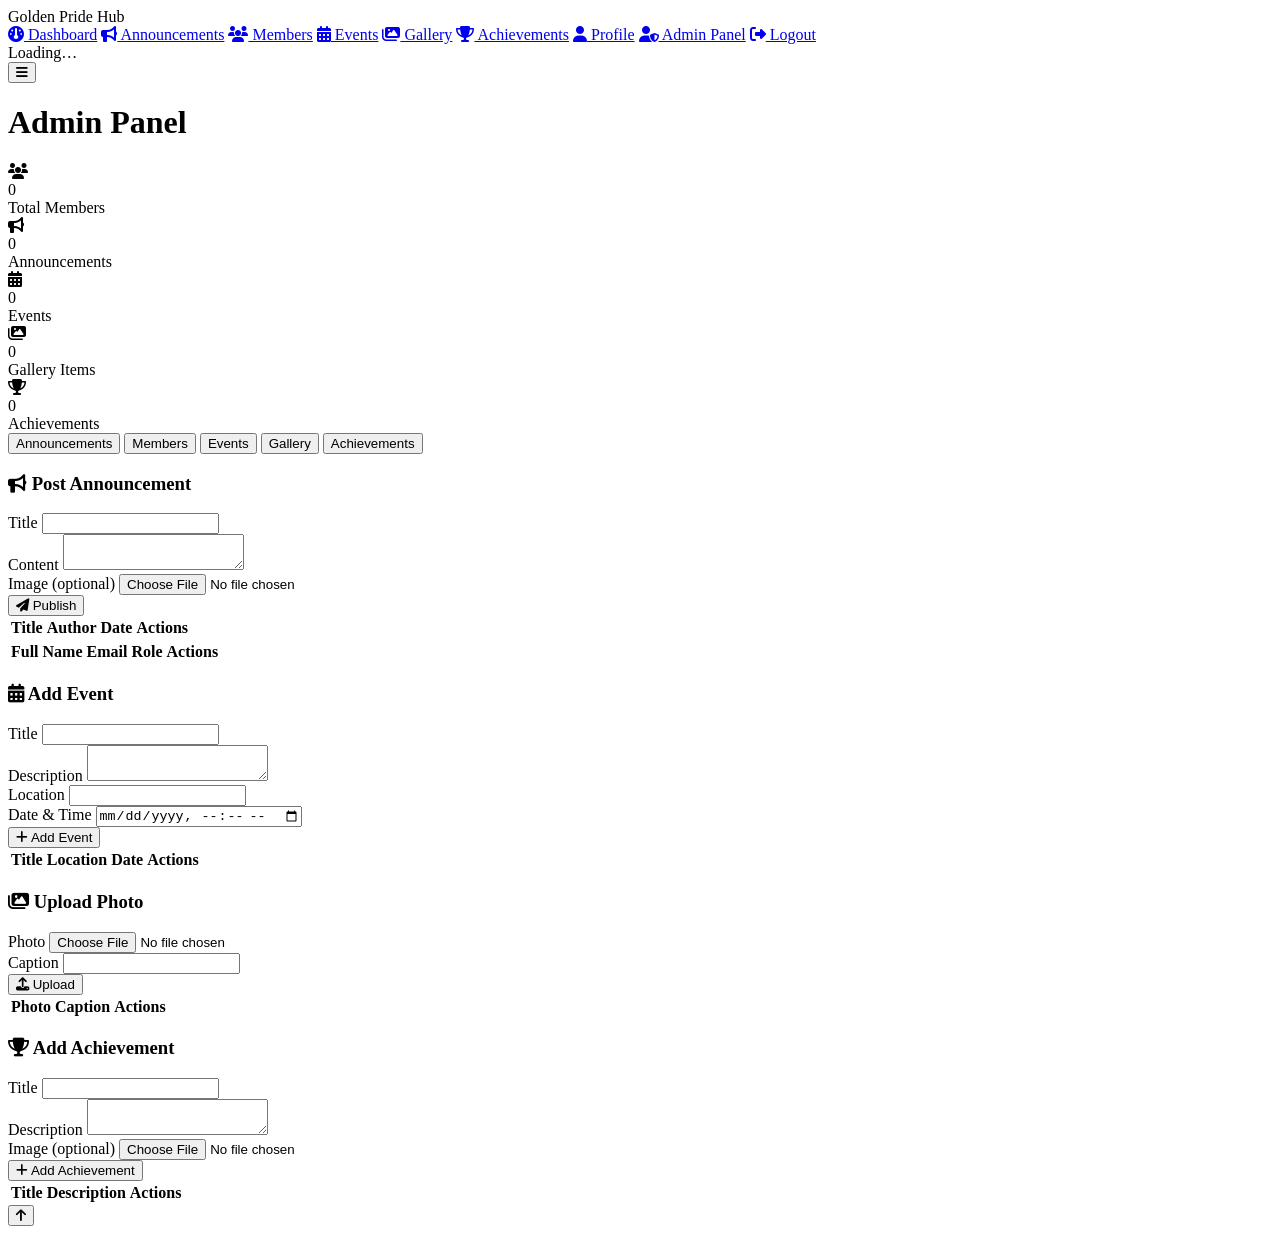
==== admin.html @ 1499ca8a "Add files via upload" ====
<!DOCTYPE html>
<html lang="en">
<head>
  <meta charset="UTF-8">
  <meta name="viewport" content="width=device-width, initial-scale=1.0">
  <title>Admin Panel | Golden Pride Hub</title>

  <link rel="icon" href="assets/logo.png">
  <link rel="manifest" href="manifest.json">
  <meta name="theme-color" content="#ffd700">
  <link rel="stylesheet" href="css/style.css">
  <link rel="stylesheet" href="css/dashboard.css">
  <link rel="stylesheet" href="css/admin.css">
  <link rel="stylesheet" href="css/responsive.css">
  <link rel="stylesheet" href="css/modern-v42.css">
  <link rel="stylesheet" href="https://cdnjs.cloudflare.com/ajax/libs/font-awesome/6.5.1/css/all.min.css">
</head>
<!-- data-auth="admin" restricts this page to users with role "admin" -->
<body data-auth="admin" class="admin-page">

  <div id="loading-screen"><div class="spinner"></div></div>

  <div class="app-layout">
    <aside class="sidebar">
      <div class="sidebar-brand">
        <img src="assets/logo.png" alt="logo" onerror="this.style.display='none'">
        <span>Golden Pride Hub</span>
      </div>
      <nav class="sidebar-nav">
        <a href="dashboard.html"><i class="fa-solid fa-gauge"></i> Dashboard</a>
        <a href="announcements.html"><i class="fa-solid fa-bullhorn"></i> Announcements</a>
        <a href="members.html"><i class="fa-solid fa-users"></i> Members</a>
        <a href="events.html"><i class="fa-solid fa-calendar-days"></i> Events</a>
        <a href="gallery.html"><i class="fa-solid fa-images"></i> Gallery</a>
        <a href="achievements.html"><i class="fa-solid fa-trophy"></i> Achievements</a>
        <a href="profile.html"><i class="fa-solid fa-user"></i> Profile</a>
        <a href="admin.html" class="active admin-only"><i class="fa-solid fa-user-shield"></i> Admin Panel</a>
        <a href="#" id="logout-btn"><i class="fa-solid fa-right-from-bracket"></i> Logout</a>
      </nav>
      <div class="sidebar-user">
        <div class="avatar-circle user-avatar-initials"></div>
        <div class="sidebar-user-info">
          <span class="user-fullname">Loading…</span>
          <span class="user-role-badge badge-member"></span>
        </div>
      </div>
    </aside>

    <main class="main-content">
      <div class="topbar">
        <button class="sidebar-toggle" aria-label="Toggle sidebar"><i class="fa-solid fa-bars"></i></button>
        <h1>Admin Panel</h1>
      </div>

      <!-- Statistics -->
      <div class="stats-grid">
        <div class="stat-card glass">
          <div class="stat-icon"><i class="fa-solid fa-users"></i></div>
          <div><div class="stat-value" id="admin-stat-users">0</div><div class="stat-label">Total Members</div></div>
        </div>
        <div class="stat-card glass">
          <div class="stat-icon"><i class="fa-solid fa-bullhorn"></i></div>
          <div><div class="stat-value" id="admin-stat-announcements">0</div><div class="stat-label">Announcements</div></div>
        </div>
        <div class="stat-card glass">
          <div class="stat-icon"><i class="fa-solid fa-calendar-days"></i></div>
          <div><div class="stat-value" id="admin-stat-events">0</div><div class="stat-label">Events</div></div>
        </div>
        <div class="stat-card glass">
          <div class="stat-icon"><i class="fa-solid fa-images"></i></div>
          <div><div class="stat-value" id="admin-stat-gallery">0</div><div class="stat-label">Gallery Items</div></div>
        </div>
        <div class="stat-card glass">
          <div class="stat-icon"><i class="fa-solid fa-trophy"></i></div>
          <div><div class="stat-value" id="admin-stat-achievements">0</div><div class="stat-label">Achievements</div></div>
        </div>
      </div>

      <!-- Tabs -->
      <div class="admin-tabs">
        <button class="admin-tab active" data-target="tab-announcements">Announcements</button>
        <button class="admin-tab" data-target="tab-users">Members</button>
        <button class="admin-tab" data-target="tab-events">Events</button>
        <button class="admin-tab" data-target="tab-gallery">Gallery</button>
        <button class="admin-tab" data-target="tab-achievements">Achievements</button>
      </div>

      <!-- Announcements Tab -->
      <section id="tab-announcements" class="admin-panel active">
        <div class="admin-layout">
          <form id="announcement-form" class="admin-form-card glass">
            <h3><i class="fa-solid fa-bullhorn text-gold"></i> Post Announcement</h3>
            <input type="hidden" id="announcement-id">
            <div class="form-group">
              <label for="announcement-title">Title</label>
              <input type="text" id="announcement-title" required>
            </div>
            <div class="form-group">
              <label for="announcement-content">Content</label>
              <textarea id="announcement-content" required></textarea>
            </div>
            <div class="form-group">
              <label for="announcement-image">Image (optional)</label>
              <input type="file" id="announcement-image" accept="image/*">
              <img id="announcement-image-preview" style="display:none; max-width:100%; margin-top:10px; border-radius:8px;">
            </div>
            <button type="submit" class="btn btn-primary btn-block">
              <i class="fa-solid fa-paper-plane"></i> Publish
            </button>
          </form>

          <div class="table-card glass">
            <table class="data-table">
              <thead>
                <tr><th>Title</th><th>Author</th><th>Date</th><th>Actions</th></tr>
              </thead>
              <tbody id="admin-announcements-table"></tbody>
            </table>
          </div>
        </div>
      </section>

      <!-- Users Tab -->
      <section id="tab-users" class="admin-panel">
        <div class="table-card glass">
          <table class="data-table">
            <thead>
              <tr><th>Full Name</th><th>Email</th><th>Role</th><th>Actions</th></tr>
            </thead>
            <tbody id="admin-users-table"></tbody>
          </table>
        </div>
      </section>

      <!-- Events Tab -->
      <section id="tab-events" class="admin-panel">
        <div class="admin-layout">
          <form id="event-form" class="admin-form-card glass">
            <h3><i class="fa-solid fa-calendar-days text-gold"></i> Add Event</h3>
            <div class="form-group">
              <label for="event-title">Title</label>
              <input type="text" id="event-title" required>
            </div>
            <div class="form-group">
              <label for="event-description">Description</label>
              <textarea id="event-description"></textarea>
            </div>
            <div class="form-group">
              <label for="event-location">Location</label>
              <input type="text" id="event-location">
            </div>
            <div class="form-group">
              <label for="event-date">Date &amp; Time</label>
              <input type="datetime-local" id="event-date" required>
            </div>
            <button type="submit" class="btn btn-primary btn-block">
              <i class="fa-solid fa-plus"></i> Add Event
            </button>
          </form>

          <div class="table-card glass">
            <table class="data-table">
              <thead>
                <tr><th>Title</th><th>Location</th><th>Date</th><th>Actions</th></tr>
              </thead>
              <tbody id="admin-events-table"></tbody>
            </table>
          </div>
        </div>
      </section>

      <!-- Gallery Tab -->
      <section id="tab-gallery" class="admin-panel">
        <div class="admin-layout">
          <form id="gallery-form" class="admin-form-card glass">
            <h3><i class="fa-solid fa-images text-gold"></i> Upload Photo</h3>
            <div class="form-group">
              <label for="gallery-image">Photo</label>
              <input type="file" id="gallery-image" accept="image/*" required>
              <img id="gallery-image-preview" style="display:none; max-width:100%; margin-top:10px; border-radius:8px;">
            </div>
            <div class="form-group">
              <label for="gallery-caption">Caption</label>
              <input type="text" id="gallery-caption">
            </div>
            <button type="submit" class="btn btn-primary btn-block">
              <i class="fa-solid fa-upload"></i> Upload
            </button>
          </form>

          <div class="table-card glass">
            <table class="data-table">
              <thead>
                <tr><th>Photo</th><th>Caption</th><th>Actions</th></tr>
              </thead>
              <tbody id="admin-gallery-table"></tbody>
            </table>
          </div>
        </div>
      </section>

      <!-- Achievements Tab -->
      <section id="tab-achievements" class="admin-panel">
        <div class="admin-layout">
          <form id="achievement-form" class="admin-form-card glass">
            <h3><i class="fa-solid fa-trophy text-gold"></i> Add Achievement</h3>
            <div class="form-group">
              <label for="achievement-title">Title</label>
              <input type="text" id="achievement-title" required>
            </div>
            <div class="form-group">
              <label for="achievement-description">Description</label>
              <textarea id="achievement-description"></textarea>
            </div>
            <div class="form-group">
              <label for="achievement-image">Image (optional)</label>
              <input type="file" id="achievement-image" accept="image/*">
              <img id="achievement-image-preview" style="display:none; max-width:100%; margin-top:10px; border-radius:8px;">
            </div>
            <button type="submit" class="btn btn-primary btn-block">
              <i class="fa-solid fa-plus"></i> Add Achievement
            </button>
          </form>

          <div class="table-card glass">
            <table class="data-table">
              <thead>
                <tr><th>Title</th><th>Description</th><th>Actions</th></tr>
              </thead>
              <tbody id="admin-achievements-table"></tbody>
            </table>
          </div>
        </div>
      </section>
    </main>
  </div>

  <button id="scroll-top" aria-label="Scroll to top"><i class="fa-solid fa-arrow-up"></i></button>

  <script src="https://www.gstatic.com/firebasejs/10.12.2/firebase-app-compat.js"></script>
  <script src="https://www.gstatic.com/firebasejs/10.12.2/firebase-auth-compat.js"></script>
  <script src="https://www.gstatic.com/firebasejs/10.12.2/firebase-firestore-compat.js"></script>

  <script src="js/firebase-config.js"></script>
  <script src="js/app.js"></script>
  <script src="js/auth.js"></script>
  <script src="js/dashboard.js"></script>
  <script src="js/presence.js"></script>
  <script src="js/notifications.js"></script>
  <script src="js/admin.js"></script>
</body>
</html>
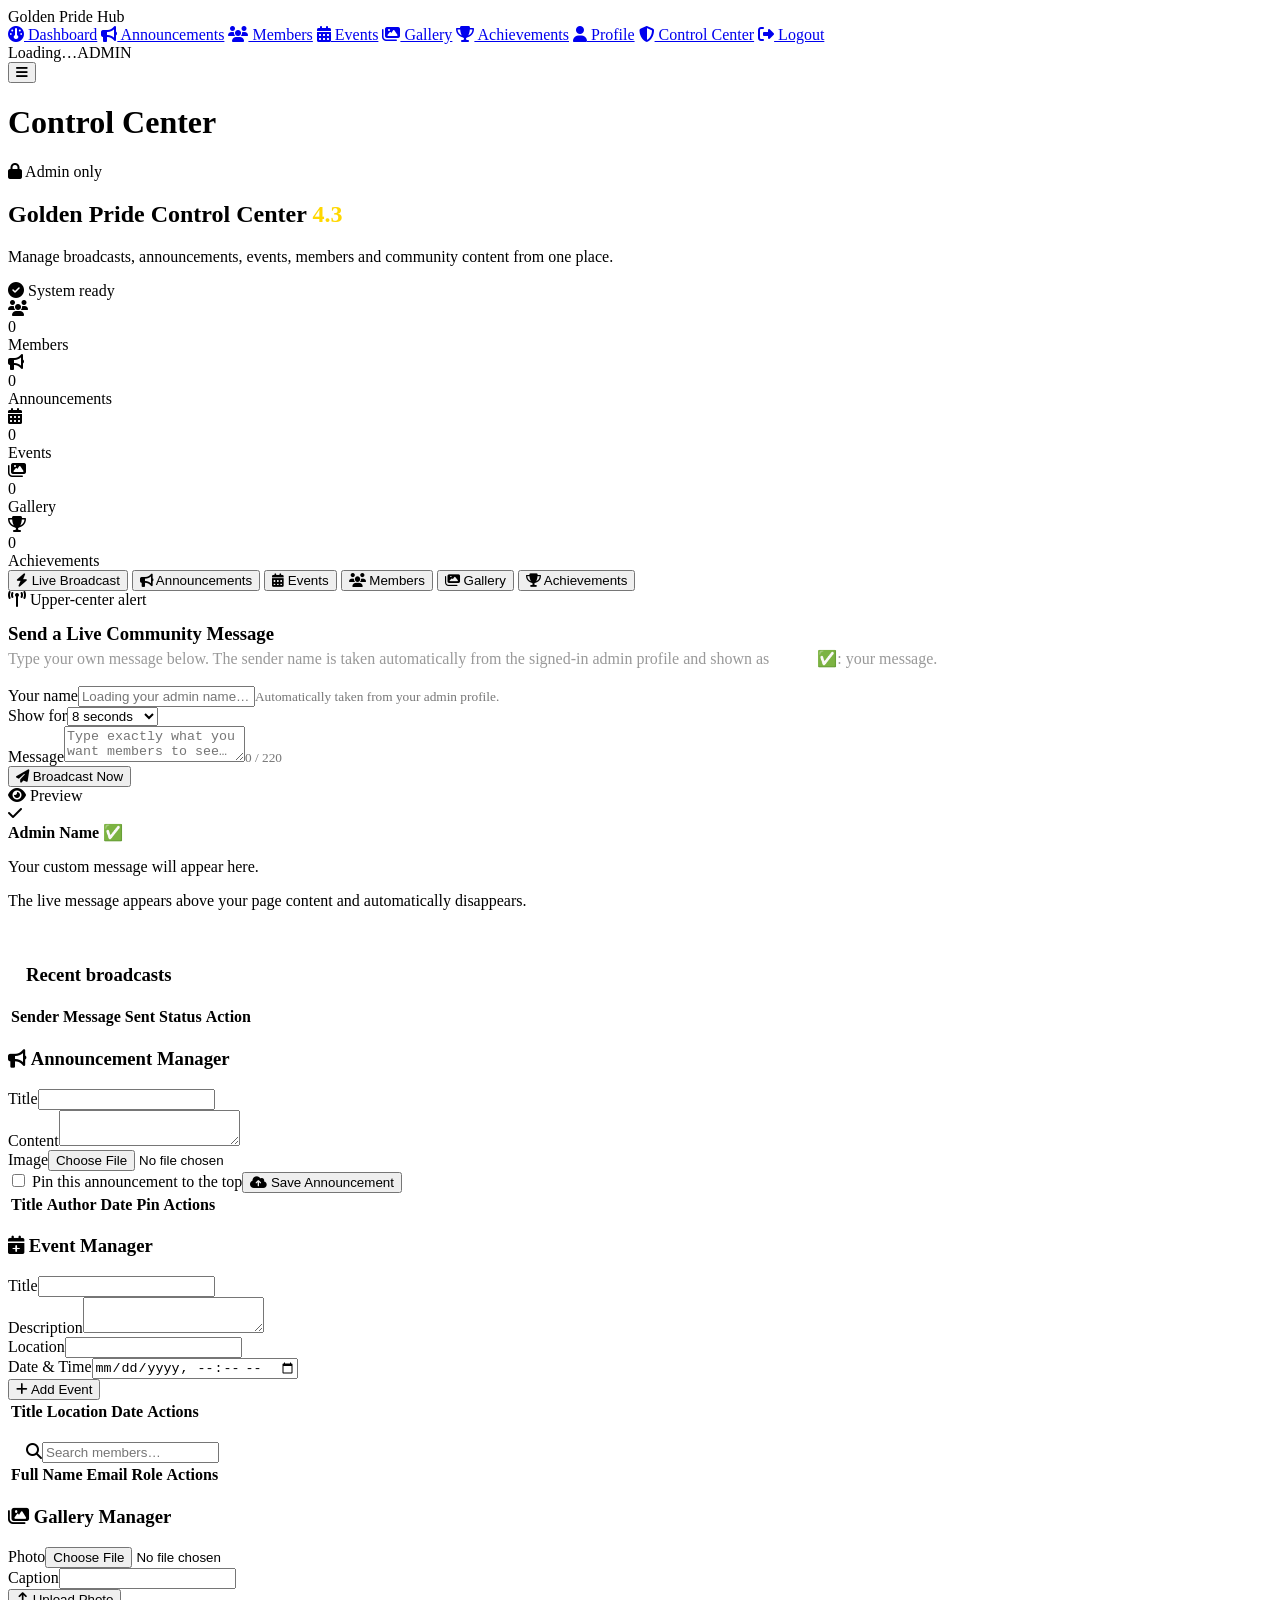
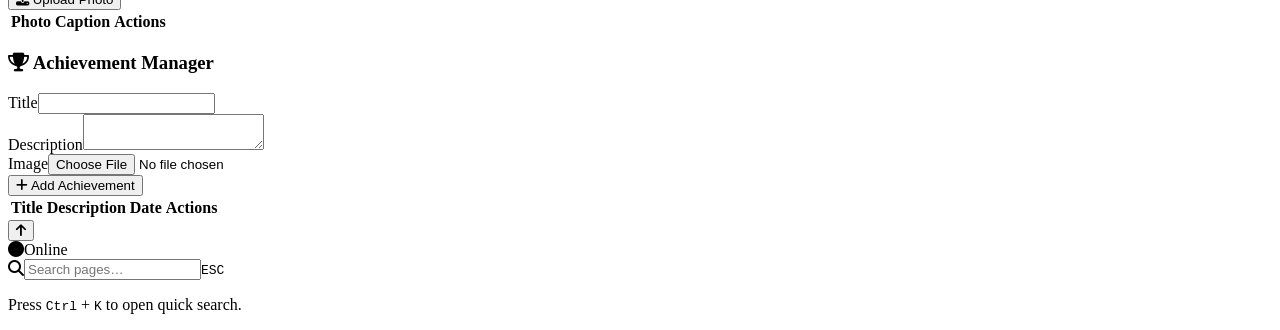
==== commit 089b466d: "Add files via upload" ====
--- a/admin.html
+++ b/admin.html
@@ -1,252 +1,83 @@
 <!DOCTYPE html>
 <html lang="en">
 <head>
-  <meta charset="UTF-8">
-  <meta name="viewport" content="width=device-width, initial-scale=1.0">
-  <title>Admin Panel | Golden Pride Hub</title>
+<meta charset="UTF-8"><meta name="viewport" content="width=device-width,initial-scale=1.0">
+<title>Admin Control Center 4.3 | Golden Pride Hub</title>
+<link rel="icon" href="assets/logo.png"><link rel="manifest" href="manifest.json"><meta name="theme-color" content="#ffd700">
+<link rel="stylesheet" href="css/style.css"><link rel="stylesheet" href="css/dashboard.css"><link rel="stylesheet" href="css/admin.css"><link rel="stylesheet" href="css/responsive.css"><link rel="stylesheet" href="css/modern-v5.css">
+<link rel="stylesheet" href="https://cdnjs.cloudflare.com/ajax/libs/font-awesome/6.5.1/css/all.min.css">
+</head>
+<body data-auth="admin" class="admin-page">
+<div id="loading-screen"><div class="spinner"></div></div>
+<div class="app-layout">
+<aside class="sidebar">
+  <div class="sidebar-brand"><img src="assets/logo.png" alt=""><span>Golden Pride Hub</span></div>
+  <nav class="sidebar-nav">
+    <a href="dashboard.html"><i class="fa-solid fa-gauge"></i> Dashboard</a>
+    <a href="announcements.html"><i class="fa-solid fa-bullhorn"></i> Announcements</a>
+    <a href="members.html"><i class="fa-solid fa-users"></i> Members</a>
+    <a href="events.html"><i class="fa-solid fa-calendar-days"></i> Events</a>
+    <a href="gallery.html"><i class="fa-solid fa-images"></i> Gallery</a>
+    <a href="achievements.html"><i class="fa-solid fa-trophy"></i> Achievements</a>
+    <a href="profile.html"><i class="fa-solid fa-user"></i> Profile</a>
+    <a href="admin.html" class="active"><i class="fa-solid fa-shield-halved"></i> Control Center</a>
+    <a href="#" id="logout-btn"><i class="fa-solid fa-right-from-bracket"></i> Logout</a>
+  </nav>
+  <div class="sidebar-user"><div class="avatar-circle user-avatar-initials"></div><div class="sidebar-user-info"><span class="user-fullname">Loading…</span><span class="user-role-badge badge-admin">ADMIN</span></div></div>
+</aside>
+<main class="main-content"><div class="admin-shell">
+  <div class="topbar"><button class="sidebar-toggle" aria-label="Toggle sidebar"><i class="fa-solid fa-bars"></i></button><h1>Control Center</h1></div>
+  <header class="admin-hero"><div><span class="admin-badge"><i class="fa-solid fa-lock"></i> Admin only</span><h2>Golden Pride Control Center <span style="color:#ffd700">4.3</span></h2><p>Manage broadcasts, announcements, events, members and community content from one place.</p></div><div class="admin-badge"><i class="fa-solid fa-circle-check"></i> System ready</div></header>
 
-  <link rel="icon" href="assets/logo.png">
-  <link rel="manifest" href="manifest.json">
-  <meta name="theme-color" content="#ffd700">
-  <link rel="stylesheet" href="css/style.css">
-  <link rel="stylesheet" href="css/dashboard.css">
-  <link rel="stylesheet" href="css/admin.css">
-  <link rel="stylesheet" href="css/responsive.css">
-  <link rel="stylesheet" href="css/modern-v42.css">
-  <link rel="stylesheet" href="https://cdnjs.cloudflare.com/ajax/libs/font-awesome/6.5.1/css/all.min.css">
-</head>
-<!-- data-auth="admin" restricts this page to users with role "admin" -->
-<body data-auth="admin" class="admin-page">
-
-  <div id="loading-screen"><div class="spinner"></div></div>
-
-  <div class="app-layout">
-    <aside class="sidebar">
-      <div class="sidebar-brand">
-        <img src="assets/logo.png" alt="logo" onerror="this.style.display='none'">
-        <span>Golden Pride Hub</span>
-      </div>
-      <nav class="sidebar-nav">
-        <a href="dashboard.html"><i class="fa-solid fa-gauge"></i> Dashboard</a>
-        <a href="announcements.html"><i class="fa-solid fa-bullhorn"></i> Announcements</a>
-        <a href="members.html"><i class="fa-solid fa-users"></i> Members</a>
-        <a href="events.html"><i class="fa-solid fa-calendar-days"></i> Events</a>
-        <a href="gallery.html"><i class="fa-solid fa-images"></i> Gallery</a>
-        <a href="achievements.html"><i class="fa-solid fa-trophy"></i> Achievements</a>
-        <a href="profile.html"><i class="fa-solid fa-user"></i> Profile</a>
-        <a href="admin.html" class="active admin-only"><i class="fa-solid fa-user-shield"></i> Admin Panel</a>
-        <a href="#" id="logout-btn"><i class="fa-solid fa-right-from-bracket"></i> Logout</a>
-      </nav>
-      <div class="sidebar-user">
-        <div class="avatar-circle user-avatar-initials"></div>
-        <div class="sidebar-user-info">
-          <span class="user-fullname">Loading…</span>
-          <span class="user-role-badge badge-member"></span>
-        </div>
-      </div>
-    </aside>
-
-    <main class="main-content">
-      <div class="topbar">
-        <button class="sidebar-toggle" aria-label="Toggle sidebar"><i class="fa-solid fa-bars"></i></button>
-        <h1>Admin Panel</h1>
-      </div>
-
-      <!-- Statistics -->
-      <div class="stats-grid">
-        <div class="stat-card glass">
-          <div class="stat-icon"><i class="fa-solid fa-users"></i></div>
-          <div><div class="stat-value" id="admin-stat-users">0</div><div class="stat-label">Total Members</div></div>
-        </div>
-        <div class="stat-card glass">
-          <div class="stat-icon"><i class="fa-solid fa-bullhorn"></i></div>
-          <div><div class="stat-value" id="admin-stat-announcements">0</div><div class="stat-label">Announcements</div></div>
-        </div>
-        <div class="stat-card glass">
-          <div class="stat-icon"><i class="fa-solid fa-calendar-days"></i></div>
-          <div><div class="stat-value" id="admin-stat-events">0</div><div class="stat-label">Events</div></div>
-        </div>
-        <div class="stat-card glass">
-          <div class="stat-icon"><i class="fa-solid fa-images"></i></div>
-          <div><div class="stat-value" id="admin-stat-gallery">0</div><div class="stat-label">Gallery Items</div></div>
-        </div>
-        <div class="stat-card glass">
-          <div class="stat-icon"><i class="fa-solid fa-trophy"></i></div>
-          <div><div class="stat-value" id="admin-stat-achievements">0</div><div class="stat-label">Achievements</div></div>
-        </div>
-      </div>
-
-      <!-- Tabs -->
-      <div class="admin-tabs">
-        <button class="admin-tab active" data-target="tab-announcements">Announcements</button>
-        <button class="admin-tab" data-target="tab-users">Members</button>
-        <button class="admin-tab" data-target="tab-events">Events</button>
-        <button class="admin-tab" data-target="tab-gallery">Gallery</button>
-        <button class="admin-tab" data-target="tab-achievements">Achievements</button>
-      </div>
-
-      <!-- Announcements Tab -->
-      <section id="tab-announcements" class="admin-panel active">
-        <div class="admin-layout">
-          <form id="announcement-form" class="admin-form-card glass">
-            <h3><i class="fa-solid fa-bullhorn text-gold"></i> Post Announcement</h3>
-            <input type="hidden" id="announcement-id">
-            <div class="form-group">
-              <label for="announcement-title">Title</label>
-              <input type="text" id="announcement-title" required>
-            </div>
-            <div class="form-group">
-              <label for="announcement-content">Content</label>
-              <textarea id="announcement-content" required></textarea>
-            </div>
-            <div class="form-group">
-              <label for="announcement-image">Image (optional)</label>
-              <input type="file" id="announcement-image" accept="image/*">
-              <img id="announcement-image-preview" style="display:none; max-width:100%; margin-top:10px; border-radius:8px;">
-            </div>
-            <button type="submit" class="btn btn-primary btn-block">
-              <i class="fa-solid fa-paper-plane"></i> Publish
-            </button>
-          </form>
-
-          <div class="table-card glass">
-            <table class="data-table">
-              <thead>
-                <tr><th>Title</th><th>Author</th><th>Date</th><th>Actions</th></tr>
-              </thead>
-              <tbody id="admin-announcements-table"></tbody>
-            </table>
-          </div>
-        </div>
-      </section>
-
-      <!-- Users Tab -->
-      <section id="tab-users" class="admin-panel">
-        <div class="table-card glass">
-          <table class="data-table">
-            <thead>
-              <tr><th>Full Name</th><th>Email</th><th>Role</th><th>Actions</th></tr>
-            </thead>
-            <tbody id="admin-users-table"></tbody>
-          </table>
-        </div>
-      </section>
-
-      <!-- Events Tab -->
-      <section id="tab-events" class="admin-panel">
-        <div class="admin-layout">
-          <form id="event-form" class="admin-form-card glass">
-            <h3><i class="fa-solid fa-calendar-days text-gold"></i> Add Event</h3>
-            <div class="form-group">
-              <label for="event-title">Title</label>
-              <input type="text" id="event-title" required>
-            </div>
-            <div class="form-group">
-              <label for="event-description">Description</label>
-              <textarea id="event-description"></textarea>
-            </div>
-            <div class="form-group">
-              <label for="event-location">Location</label>
-              <input type="text" id="event-location">
-            </div>
-            <div class="form-group">
-              <label for="event-date">Date &amp; Time</label>
-              <input type="datetime-local" id="event-date" required>
-            </div>
-            <button type="submit" class="btn btn-primary btn-block">
-              <i class="fa-solid fa-plus"></i> Add Event
-            </button>
-          </form>
-
-          <div class="table-card glass">
-            <table class="data-table">
-              <thead>
-                <tr><th>Title</th><th>Location</th><th>Date</th><th>Actions</th></tr>
-              </thead>
-              <tbody id="admin-events-table"></tbody>
-            </table>
-          </div>
-        </div>
-      </section>
-
-      <!-- Gallery Tab -->
-      <section id="tab-gallery" class="admin-panel">
-        <div class="admin-layout">
-          <form id="gallery-form" class="admin-form-card glass">
-            <h3><i class="fa-solid fa-images text-gold"></i> Upload Photo</h3>
-            <div class="form-group">
-              <label for="gallery-image">Photo</label>
-              <input type="file" id="gallery-image" accept="image/*" required>
-              <img id="gallery-image-preview" style="display:none; max-width:100%; margin-top:10px; border-radius:8px;">
-            </div>
-            <div class="form-group">
-              <label for="gallery-caption">Caption</label>
-              <input type="text" id="gallery-caption">
-            </div>
-            <button type="submit" class="btn btn-primary btn-block">
-              <i class="fa-solid fa-upload"></i> Upload
-            </button>
-          </form>
-
-          <div class="table-card glass">
-            <table class="data-table">
-              <thead>
-                <tr><th>Photo</th><th>Caption</th><th>Actions</th></tr>
-              </thead>
-              <tbody id="admin-gallery-table"></tbody>
-            </table>
-          </div>
-        </div>
-      </section>
-
-      <!-- Achievements Tab -->
-      <section id="tab-achievements" class="admin-panel">
-        <div class="admin-layout">
-          <form id="achievement-form" class="admin-form-card glass">
-            <h3><i class="fa-solid fa-trophy text-gold"></i> Add Achievement</h3>
-            <div class="form-group">
-              <label for="achievement-title">Title</label>
-              <input type="text" id="achievement-title" required>
-            </div>
-            <div class="form-group">
-              <label for="achievement-description">Description</label>
-              <textarea id="achievement-description"></textarea>
-            </div>
-            <div class="form-group">
-              <label for="achievement-image">Image (optional)</label>
-              <input type="file" id="achievement-image" accept="image/*">
-              <img id="achievement-image-preview" style="display:none; max-width:100%; margin-top:10px; border-radius:8px;">
-            </div>
-            <button type="submit" class="btn btn-primary btn-block">
-              <i class="fa-solid fa-plus"></i> Add Achievement
-            </button>
-          </form>
-
-          <div class="table-card glass">
-            <table class="data-table">
-              <thead>
-                <tr><th>Title</th><th>Description</th><th>Actions</th></tr>
-              </thead>
-              <tbody id="admin-achievements-table"></tbody>
-            </table>
-          </div>
-        </div>
-      </section>
-    </main>
+  <div class="stats-grid">
+    <div class="stat-card glass"><div class="stat-icon"><i class="fa-solid fa-users"></i></div><div><div class="stat-value" id="admin-stat-users">0</div><div class="stat-label">Members</div></div></div>
+    <div class="stat-card glass"><div class="stat-icon"><i class="fa-solid fa-bullhorn"></i></div><div><div class="stat-value" id="admin-stat-announcements">0</div><div class="stat-label">Announcements</div></div></div>
+    <div class="stat-card glass"><div class="stat-icon"><i class="fa-solid fa-calendar-days"></i></div><div><div class="stat-value" id="admin-stat-events">0</div><div class="stat-label">Events</div></div></div>
+    <div class="stat-card glass"><div class="stat-icon"><i class="fa-solid fa-images"></i></div><div><div class="stat-value" id="admin-stat-gallery">0</div><div class="stat-label">Gallery</div></div></div>
+    <div class="stat-card glass"><div class="stat-icon"><i class="fa-solid fa-trophy"></i></div><div><div class="stat-value" id="admin-stat-achievements">0</div><div class="stat-label">Achievements</div></div></div>
   </div>
 
-  <button id="scroll-top" aria-label="Scroll to top"><i class="fa-solid fa-arrow-up"></i></button>
+  <div class="admin-tabs">
+    <button class="admin-tab active" data-target="tab-broadcast"><i class="fa-solid fa-bolt"></i> Live Broadcast</button>
+    <button class="admin-tab" data-target="tab-announcements"><i class="fa-solid fa-bullhorn"></i> Announcements</button>
+    <button class="admin-tab" data-target="tab-events"><i class="fa-solid fa-calendar-days"></i> Events</button>
+    <button class="admin-tab" data-target="tab-members"><i class="fa-solid fa-users"></i> Members</button>
+    <button class="admin-tab" data-target="tab-gallery"><i class="fa-solid fa-images"></i> Gallery</button>
+    <button class="admin-tab" data-target="tab-achievements"><i class="fa-solid fa-trophy"></i> Achievements</button>
+  </div>
 
-  <script src="https://www.gstatic.com/firebasejs/10.12.2/firebase-app-compat.js"></script>
-  <script src="https://www.gstatic.com/firebasejs/10.12.2/firebase-auth-compat.js"></script>
-  <script src="https://www.gstatic.com/firebasejs/10.12.2/firebase-firestore-compat.js"></script>
+  <section id="tab-broadcast" class="admin-panel active">
+    <div class="broadcast-admin">
+      <form id="broadcast-form" class="broadcast-compose glass">
+        <span class="admin-badge"><i class="fa-solid fa-tower-broadcast"></i> Upper-center alert</span>
+        <h3 style="margin:14px 0 4px">Send a Live Community Message</h3>
+        <p style="color:#999;margin:0 0 18px">Type your own message below. The sender name is taken automatically from the signed-in admin profile and shown as <strong style="color:#fff">Name ✅</strong>: your message.</p>
+        <div class="admin-form-grid">
+          <div class="form-group"><label for="broadcast-name">Your name</label><input id="broadcast-name" type="text" maxlength="40" placeholder="Loading your admin name…" readonly required><small style="color:#777">Automatically taken from your admin profile.</small></div>
+          <div class="form-group"><label for="broadcast-duration">Show for</label><select id="broadcast-duration"><option value="5000">5 seconds</option><option value="8000" selected>8 seconds</option><option value="12000">12 seconds</option><option value="20000">20 seconds</option></select></div>
+          <div class="form-group full"><label for="broadcast-message">Message</label><textarea id="broadcast-message" maxlength="220" placeholder="Type exactly what you want members to see…" required></textarea><small id="broadcast-count" style="color:#777">0 / 220</small></div>
+        </div>
+        <button class="btn btn-primary btn-block" type="submit"><i class="fa-solid fa-paper-plane"></i> Broadcast Now</button>
+      </form>
+      <div class="broadcast-preview glass"><span class="admin-badge"><i class="fa-solid fa-eye"></i> Preview</span><div class="broadcast-preview-box"><div class="broadcast-card"><div class="broadcast-check"><i class="fa-solid fa-check"></i></div><div><strong id="broadcast-preview-name">Admin Name</strong> <span aria-hidden="true">✅</span><p id="broadcast-preview-message">Your custom message will appear here.</p><div class="broadcast-progress"><span style="animation-duration:8s"></span></div></div></div></div><p class="preview-note">The live message appears above your page content and automatically disappears.</p></div>
+    </div>
+    <div class="table-card glass" style="margin-top:18px"><div style="padding:18px 18px 0"><h3>Recent broadcasts</h3></div><div class="table-scroll"><table class="data-table"><thead><tr><th>Sender</th><th>Message</th><th>Sent</th><th>Status</th><th>Action</th></tr></thead><tbody id="admin-broadcasts-table"></tbody></table></div></div>
+  </section>
 
-  <script src="js/firebase-config.js"></script>
-  <script src="js/app.js"></script>
-  <script src="js/auth.js"></script>
-  <script src="js/dashboard.js"></script>
-  <script src="js/presence.js"></script>
-  <script src="js/notifications.js"></script>
-  <script src="js/admin.js"></script>
-</body>
-</html>
+  <section id="tab-announcements" class="admin-panel"><div class="admin-layout">
+    <form id="announcement-form" class="admin-form-card glass"><h3><i class="fa-solid fa-bullhorn text-gold"></i> Announcement Manager</h3><input type="hidden" id="announcement-id"><div class="form-group"><label>Title</label><input id="announcement-title" required></div><div class="form-group"><label>Content</label><textarea id="announcement-content" required></textarea></div><div class="form-group"><label>Image</label><input id="announcement-image" type="file" accept="image/*"><img id="announcement-image-preview" style="display:none;max-width:100%;margin-top:10px;border-radius:12px"></div><label class="pin-toggle"><input id="announcement-pinned" type="checkbox"> Pin this announcement to the top</label><button class="btn btn-primary btn-block" type="submit"><i class="fa-solid fa-cloud-arrow-up"></i> Save Announcement</button></form>
+    <div class="table-card glass"><div class="table-scroll"><table class="data-table"><thead><tr><th>Title</th><th>Author</th><th>Date</th><th>Pin</th><th>Actions</th></tr></thead><tbody id="admin-announcements-table"></tbody></table></div></div>
+  </div></section>
+
+  <section id="tab-events" class="admin-panel"><div class="admin-layout"><form id="event-form" class="admin-form-card glass"><h3><i class="fa-solid fa-calendar-plus text-gold"></i> Event Manager</h3><div class="form-group"><label>Title</label><input id="event-title" required></div><div class="form-group"><label>Description</label><textarea id="event-description"></textarea></div><div class="form-group"><label>Location</label><input id="event-location"></div><div class="form-group"><label>Date &amp; Time</label><input id="event-date" type="datetime-local" required></div><button class="btn btn-primary btn-block" type="submit"><i class="fa-solid fa-plus"></i> Add Event</button></form><div class="table-card glass"><div class="table-scroll"><table class="data-table"><thead><tr><th>Title</th><th>Location</th><th>Date</th><th>Actions</th></tr></thead><tbody id="admin-events-table"></tbody></table></div></div></div></section>
+
+  <section id="tab-members" class="admin-panel"><div class="table-card glass"><div class="toolbar" style="padding:18px 18px 0"><div class="search-box"><i class="fa-solid fa-magnifying-glass"></i><input id="admin-member-search" placeholder="Search members…"></div></div><div class="table-scroll"><table class="data-table"><thead><tr><th>Full Name</th><th>Email</th><th>Role</th><th>Actions</th></tr></thead><tbody id="admin-users-table"></tbody></table></div></div></section>
+
+  <section id="tab-gallery" class="admin-panel"><div class="admin-layout"><form id="gallery-form" class="admin-form-card glass"><h3><i class="fa-solid fa-images text-gold"></i> Gallery Manager</h3><div class="form-group"><label>Photo</label><input id="gallery-image" type="file" accept="image/*" required><img id="gallery-image-preview" style="display:none;max-width:100%;margin-top:10px;border-radius:12px"></div><div class="form-group"><label>Caption</label><input id="gallery-caption"></div><button class="btn btn-primary btn-block" type="submit"><i class="fa-solid fa-upload"></i> Upload Photo</button></form><div class="table-card glass"><div class="table-scroll"><table class="data-table"><thead><tr><th>Photo</th><th>Caption</th><th>Actions</th></tr></thead><tbody id="admin-gallery-table"></tbody></table></div></div></div></section>
+
+  <section id="tab-achievements" class="admin-panel"><div class="admin-layout"><form id="achievement-form" class="admin-form-card glass"><h3><i class="fa-solid fa-trophy text-gold"></i> Achievement Manager</h3><div class="form-group"><label>Title</label><input id="achievement-title" required></div><div class="form-group"><label>Description</label><textarea id="achievement-description"></textarea></div><div class="form-group"><label>Image</label><input id="achievement-image" type="file" accept="image/*"><img id="achievement-image-preview" style="display:none;max-width:100%;margin-top:10px;border-radius:12px"></div><button class="btn btn-primary btn-block" type="submit"><i class="fa-solid fa-plus"></i> Add Achievement</button></form><div class="table-card glass"><div class="table-scroll"><table class="data-table"><thead><tr><th>Title</th><th>Description</th><th>Date</th><th>Actions</th></tr></thead><tbody id="admin-achievements-table"></tbody></table></div></div></div></section>
+</div></main></div>
+<button id="scroll-top" aria-label="Scroll to top"><i class="fa-solid fa-arrow-up"></i></button>
+<script src="https://www.gstatic.com/firebasejs/10.12.2/firebase-app-compat.js"></script><script src="https://www.gstatic.com/firebasejs/10.12.2/firebase-auth-compat.js"></script><script src="https://www.gstatic.com/firebasejs/10.12.2/firebase-firestore-compat.js"></script>
+<script src="js/firebase-config.js"></script><script src="js/app.js"></script><script src="js/auth.js"></script><script src="js/dashboard.js"></script><script src="js/presence.js"></script><script src="js/notifications.js"></script><script src="js/admin.js"></script>
+</body></html>
